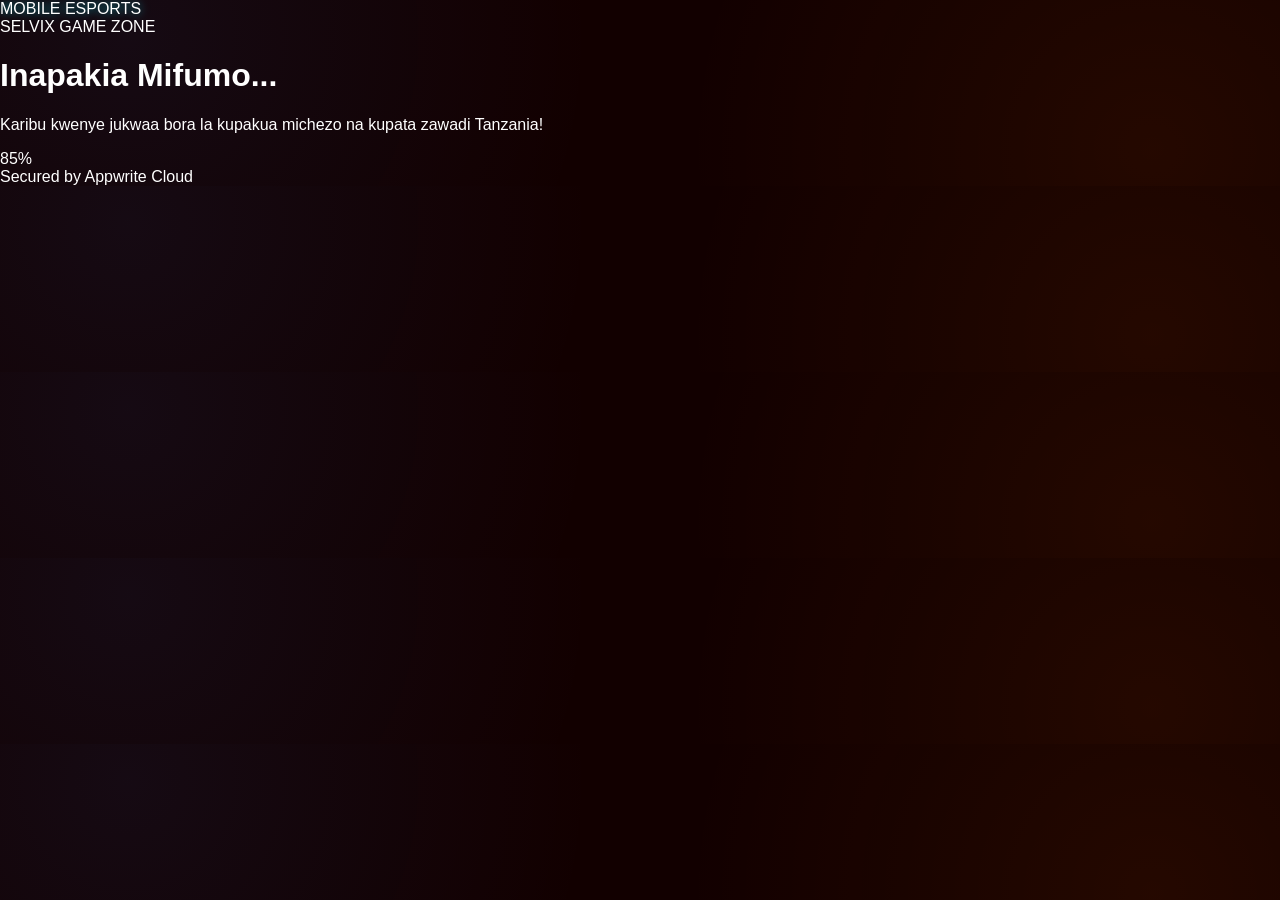
==== app/src/main/assets/index.html @ 75001a71 "Initial commit: Selvix Game Zone with Appwrite Integration, SpeedPesa payment JS polling, and Admin " ====
<!DOCTYPE html>
<html lang="sw" class="bg-gray-950">
<head>
  <meta charset="UTF-8">
  <meta name="viewport" content="width=device-width, initial-scale=1.0">
  <title>Selvix Game Zone</title>
  <link rel="manifest" href="./manifest.json">
  <meta name="theme-color" content="#111827">
  
  <link href="https://cdn.jsdelivr.net/npm/tailwindcss@2.2.19/dist/tailwind.min.css" rel="stylesheet">
  <link href="https://cdnjs.cloudflare.com/ajax/libs/font-awesome/6.4.0/css/all.min.css" rel="stylesheet">
  <link href="./css/style.css" rel="stylesheet">
</head>
<body class="min-h-screen text-gray-200">

  <div id="app-root" class="max-w-md mx-auto min-h-screen relative shadow-2xl border-x border-gray-900 bg-gray-950">
  </div>

  <script src="https://cdn.jsdelivr.net/npm/appwrite@14.0.0"></script>
  
  <script src="./js/database.js"></script>
  <script src="./js/appwrite-client.js"></script>
  <script src="./js/app.js"></script>

  <script>
    if ('serviceWorker' in navigator) {
      window.addEventListener('load', () => {
        navigator.serviceWorker.register('./service-worker.js')
          .then(reg => console.log('Service Worker registered successfully!', reg.scope))
          .catch(err => console.warn('Service Worker registration failed: ', err));
      });
    }
  </script>
</body>
</html>
---- app/src/main/assets/css/style.css ----
/* Custom Styles for Selvix Game Zone - Modern Glassmorphism & Cyberpunk-Gamer Aesthetics */

:root {
  --neon-cyan: #00f0ff;
  --neon-magenta: #ff007f;
  --dark-bg: #0b0f19;
  --card-bg: rgba(22, 28, 45, 0.6);
  --glass-border: rgba(255, 255, 255, 0.08);
  --text-color: #e2e8f0;
  --text-muted: #94a3b8;
  --header-bg: rgba(11, 15, 25, 0.8);
  --accent-color: #ff007f;
  --btn-grad-start: #00f0ff;
  --btn-grad-end: #ff007f;
}

body.theme-light {
  --neon-cyan: #0284c7;
  --neon-magenta: #db2777;
  --dark-bg: #f8fafc;
  --card-bg: rgba(255, 255, 255, 0.92);
  --glass-border: rgba(0, 0, 0, 0.08);
  --text-color: #0f172a;
  --text-muted: #64748b;
  --header-bg: rgba(241, 245, 249, 0.9);
  --accent-color: #db2777;
  --btn-grad-start: #0284c7;
  --btn-grad-end: #db2777;
}

body.theme-orange {
  --neon-cyan: #1e3a8a;
  --neon-magenta: #ff6b00;
  --dark-bg: #120000; /* Dark deep red/black for the maroon store style, or deep orange/navy */
  --card-bg: rgba(28, 12, 12, 0.75);
  --glass-border: rgba(255, 107, 0, 0.2);
  --text-color: #ffffff;
  --text-muted: #cbd5e1;
  --header-bg: rgba(18, 0, 0, 0.85);
  --accent-color: #ff6b00;
  --btn-grad-start: #3b82f6;
  --btn-grad-end: #ff6b00;
}

body {
  background-color: var(--dark-bg);
  background-image: 
    radial-gradient(circle at 10% 20%, rgba(0, 240, 255, 0.05) 0%, transparent 40%),
    radial-gradient(circle at 90% 80%, rgba(255, 0, 127, 0.05) 0%, transparent 40%);
  color: var(--text-color);
  font-family: 'Segoe UI', Roboto, Helvetica, Arial, sans-serif;
  overflow-x: hidden;
  margin: 0;
  padding: 0;
  transition: background-color 0.3s ease, color 0.3s ease;
}

body.theme-light {
  background-image: 
    radial-gradient(circle at 10% 20%, rgba(2, 132, 199, 0.05) 0%, transparent 40%),
    radial-gradient(circle at 90% 80%, rgba(219, 39, 119, 0.05) 0%, transparent 40%);
}

body.theme-light .text-white,
body.theme-light h1,
body.theme-light h2,
body.theme-light h3,
body.theme-light h4 {
  color: #0f172a !important;
}

body.theme-light .text-gray-400,
body.theme-light .text-gray-300,
body.theme-light .text-gray-200,
body.theme-light p {
  color: #475569 !important;
}

body.theme-light .text-cyan-400 {
  color: #0284c7 !important;
}

body.theme-light .text-pink-500 {
  color: #db2777 !important;
}

body.theme-light .glass-panel {
  background: rgba(255, 255, 255, 0.95) !important;
  border-color: rgba(0, 0, 0, 0.1) !important;
  box-shadow: 0 4px 20px rgba(0, 0, 0, 0.05) !important;
}

body.theme-light header.glass-panel,
body.theme-light nav.glass-panel {
  background: rgba(241, 245, 249, 0.95) !important;
  border-color: rgba(0, 0, 0, 0.1) !important;
}

body.theme-orange {
  background-image: 
    radial-gradient(circle at 10% 20%, rgba(59, 130, 246, 0.08) 0%, transparent 40%),
    radial-gradient(circle at 90% 80%, rgba(255, 107, 0, 0.08) 0%, transparent 40%);
}

/* Glassmorphism Classes */
.glass-panel {
  background: var(--card-bg);
  backdrop-filter: blur(12px);
  -webkit-backdrop-filter: blur(12px);
  border: 1px solid var(--glass-border);
  box-shadow: 0 8px 32px 0 rgba(0, 0, 0, 0.37);
}

.glass-panel-hover:hover {
  border-color: rgba(0, 240, 255, 0.3);
  box-shadow: 0 8px 32px 0 rgba(0, 240, 255, 0.1);
  transform: translateY(-2px);
}

/* Custom Scrollbar */
::-webkit-scrollbar {
  width: 6px;
  height: 6px;
}
::-webkit-scrollbar-track {
  background: rgba(11, 15, 25, 0.5);
}
::-webkit-scrollbar-thumb {
  background: rgba(0, 240, 255, 0.3);
  border-radius: 4px;
}
::-webkit-scrollbar-thumb:hover {
  background: var(--neon-cyan);
}

/* Glow Effects */
.text-glow-cyan {
  text-shadow: 0 0 10px rgba(0, 240, 255, 0.6);
}
.text-glow-magenta {
  text-shadow: 0 0 10px rgba(255, 0, 127, 0.6);
}
.shadow-glow-cyan {
  box-shadow: 0 0 15px rgba(0, 240, 255, 0.4);
}
.shadow-glow-magenta {
  box-shadow: 0 0 15px rgba(255, 0, 127, 0.4);
}

/* Custom Input Underline style */
.cyber-input {
  background: rgba(15, 23, 42, 0.8);
  border: 1px solid var(--glass-border);
  color: var(--text-color);
  transition: all 0.3s ease;
}
body.theme-light .cyber-input {
  background: rgba(255, 255, 255, 0.95);
  border: 1px solid rgba(0, 0, 0, 0.15);
  color: #0f172a;
}
.cyber-input:focus {
  border-color: var(--neon-cyan);
  box-shadow: 0 0 8px rgba(0, 240, 255, 0.4);
  outline: none;
}

/* Animated Gift Box for Daily Rewards */
@keyframes bounce {
  0%, 100% { transform: translateY(0) scale(1); }
  50% { transform: translateY(-15px) scale(1.05); }
}
@keyframes pulseGlow {
  0%, 100% { box-shadow: 0 0 15px rgba(0, 240, 255, 0.4); }
  50% { box-shadow: 0 0 30px rgba(0, 240, 255, 0.8); }
}
.gift-box-animate {
  animation: bounce 2s infinite ease-in-out, pulseGlow 2s infinite ease-in-out;
}

/* Fade In Transitions */
.fade-in {
  animation: fadeIn 0.4s ease-out forwards;
}
@keyframes fadeIn {
  from { opacity: 0; transform: translateY(10px); }
  to { opacity: 1; transform: translateY(0); }
}

/* Sliding Tabs Animation */
.tab-transition {
  transition: all 0.3s cubic-bezier(0.4, 0, 0.2, 1);
}

/* Touch Target Minimum Helper */
.interactive-target {
  min-height: 48px;
  min-width: 48px;
}

/* Hide scrollbar utility */
.no-scrollbar::-webkit-scrollbar {
  display: none;
}
.no-scrollbar {
  -ms-overflow-style: none;
  scrollbar-width: none;
}
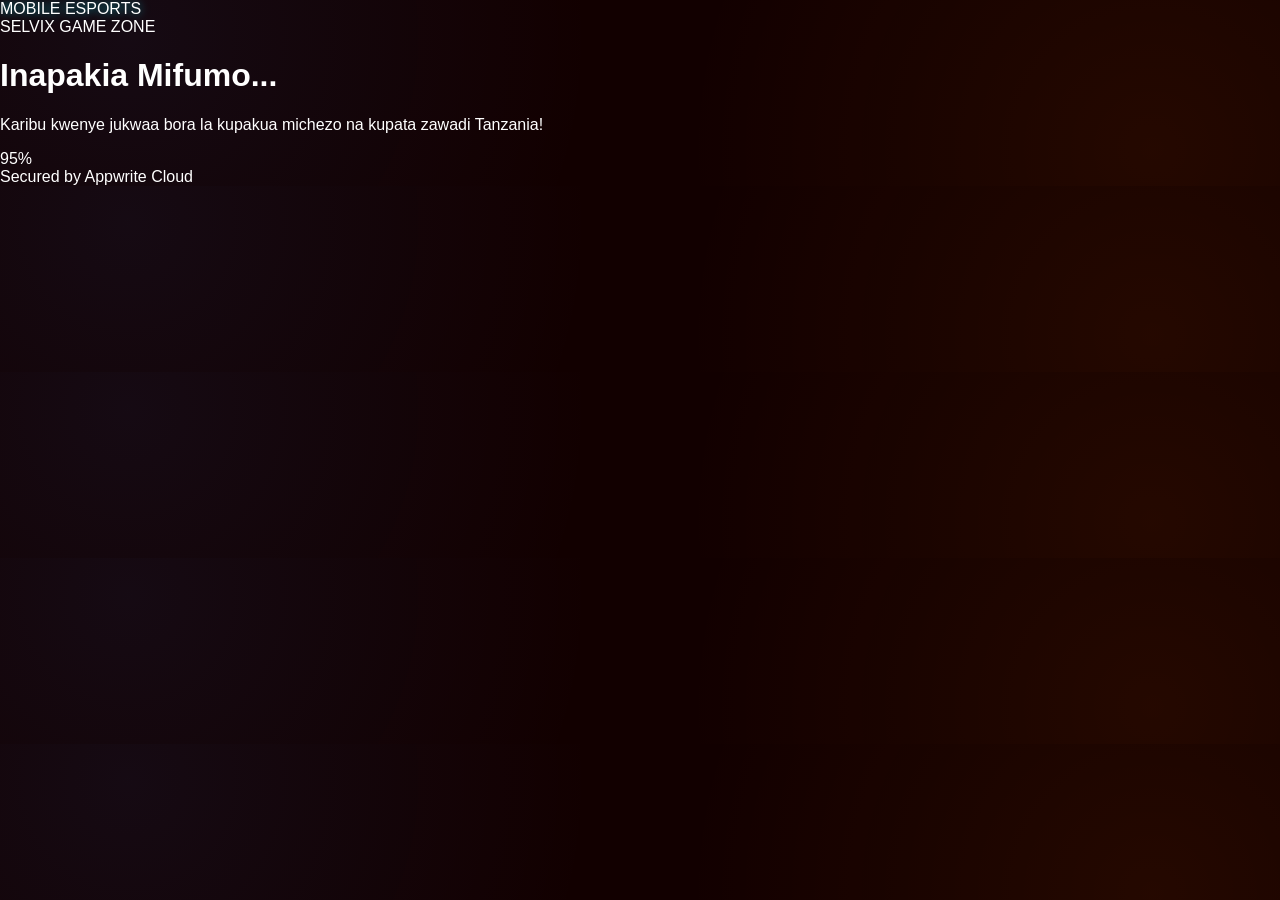
==== commit 09e692d7: "Migrate backend to Supabase and update SpeedPesa integration" ====
--- a/app/src/main/assets/index.html
+++ b/app/src/main/assets/index.html
@@ -16,10 +16,10 @@
   <div id="app-root" class="max-w-md mx-auto min-h-screen relative shadow-2xl border-x border-gray-900 bg-gray-950">
   </div>
 
-  <script src="https://cdn.jsdelivr.net/npm/appwrite@14.0.0"></script>
+  <script src="https://cdn.jsdelivr.net/npm/@supabase/supabase-js@2"></script>
   
   <script src="./js/database.js"></script>
-  <script src="./js/appwrite-client.js"></script>
+  <script src="./js/supabase-client.js"></script>
   <script src="./js/app.js"></script>
 
   <script>
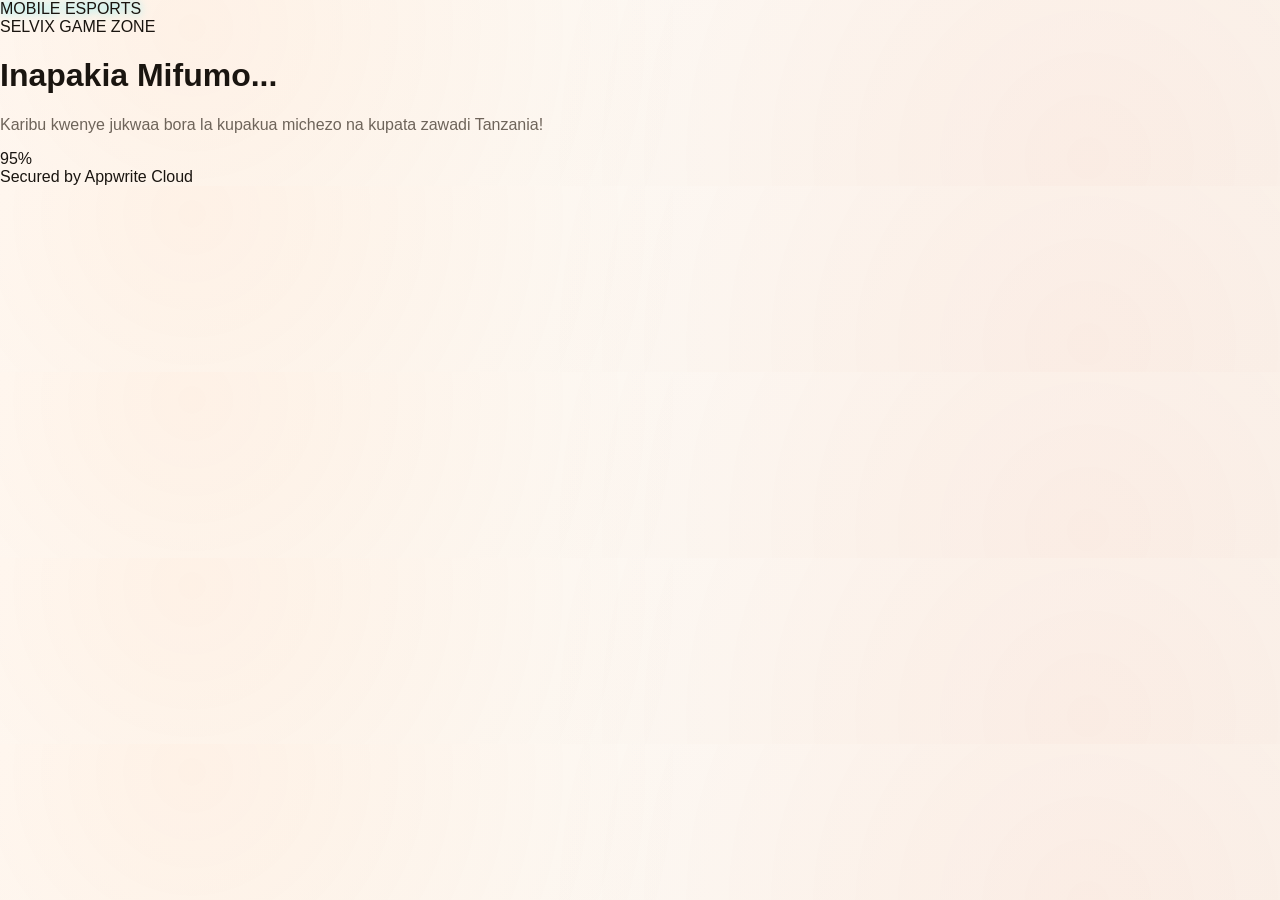
==== commit 2b6d6576: "refactor: update orange theme and replace remote sync - Refine luxury orange theme with ivory backgr" ====
--- a/app/src/main/assets/index.html
+++ b/app/src/main/assets/index.html
@@ -16,10 +16,10 @@
   <div id="app-root" class="max-w-md mx-auto min-h-screen relative shadow-2xl border-x border-gray-900 bg-gray-950">
   </div>
 
-  <script src="https://cdn.jsdelivr.net/npm/@supabase/supabase-js@2"></script>
+  <script src="https://cdn.jsdelivr.net/npm/appwrite@14.0.0"></script>
   
   <script src="./js/database.js"></script>
-  <script src="./js/supabase-client.js"></script>
+  <script src="./js/appwrite-client.js"></script>
   <script src="./js/app.js"></script>
 
   <script>
--- a/app/src/main/assets/css/style.css
+++ b/app/src/main/assets/css/style.css
@@ -29,17 +29,17 @@
 }
 
 body.theme-orange {
-  --neon-cyan: #1e3a8a;
-  --neon-magenta: #ff6b00;
-  --dark-bg: #120000; /* Dark deep red/black for the maroon store style, or deep orange/navy */
-  --card-bg: rgba(28, 12, 12, 0.75);
-  --glass-border: rgba(255, 107, 0, 0.2);
-  --text-color: #ffffff;
-  --text-muted: #cbd5e1;
-  --header-bg: rgba(18, 0, 0, 0.85);
-  --accent-color: #ff6b00;
-  --btn-grad-start: #3b82f6;
-  --btn-grad-end: #ff6b00;
+  --neon-cyan: #ff7300;
+  --neon-magenta: #ff5100;
+  --dark-bg: #faf7f2; /* Pure luxury off-white ivory background */
+  --card-bg: rgba(255, 255, 255, 0.95); /* Clean white cards */
+  --glass-border: rgba(255, 115, 0, 0.15); /* Delicate orange-tint border */
+  --text-color: #1a1510; /* Very deep charcoal/brown luxury text */
+  --text-muted: #6e645a; /* Smooth warm muted text */
+  --header-bg: rgba(255, 255, 255, 0.85); /* Pristine blurry header */
+  --accent-color: #ff5100; /* Rich luxury metallic orange */
+  --btn-grad-start: #ff8c00; /* Luxury gold-orange */
+  --btn-grad-end: #ff3c00; /* Deep luxurious sunset orange */
 }
 
 body {
@@ -98,8 +98,74 @@
 
 body.theme-orange {
   background-image: 
-    radial-gradient(circle at 10% 20%, rgba(59, 130, 246, 0.08) 0%, transparent 40%),
-    radial-gradient(circle at 90% 80%, rgba(255, 107, 0, 0.08) 0%, transparent 40%);
+    radial-gradient(circle at 15% 15%, rgba(255, 115, 0, 0.07) 0%, transparent 45%),
+    radial-gradient(circle at 85% 85%, rgba(255, 60, 0, 0.05) 0%, transparent 50%),
+    linear-gradient(135deg, #fffcf9 0%, #faf5ee 100%) !important;
+}
+
+body.theme-orange .text-white,
+body.theme-orange h1,
+body.theme-orange h2,
+body.theme-orange h3,
+body.theme-orange h4 {
+  color: #1a1510 !important;
+}
+
+body.theme-orange .text-gray-400,
+body.theme-orange .text-gray-300,
+body.theme-orange .text-gray-200,
+body.theme-orange p {
+  color: #6e645a !important;
+}
+
+body.theme-orange .text-cyan-400 {
+  color: #ff5100 !important;
+}
+
+body.theme-orange .text-pink-500 {
+  color: #ff3c00 !important;
+}
+
+body.theme-orange .glass-panel {
+  background: rgba(255, 255, 255, 0.95) !important;
+  border-color: rgba(255, 115, 0, 0.12) !important;
+  box-shadow: 0 4px 20px rgba(255, 115, 0, 0.08) !important;
+}
+
+body.theme-orange header.glass-panel,
+body.theme-orange nav.glass-panel {
+  background: rgba(255, 255, 255, 0.92) !important;
+  border-color: rgba(255, 115, 0, 0.1) !important;
+}
+
+body.theme-orange .cyber-input {
+  background: rgba(255, 255, 255, 0.95) !important;
+  border: 1px solid rgba(255, 115, 0, 0.2) !important;
+  color: #1a1510 !important;
+}
+
+body.theme-light .bg-gray-800 {
+  background-color: rgba(0, 0, 0, 0.04) !important;
+  color: #0f172a !important;
+}
+body.theme-light .bg-gray-900 {
+  background-color: rgba(0, 0, 0, 0.06) !important;
+  color: #0f172a !important;
+}
+body.theme-light .border-gray-700 {
+  border-color: rgba(0, 0, 0, 0.08) !important;
+}
+
+body.theme-orange .bg-gray-800 {
+  background-color: rgba(255, 115, 0, 0.04) !important;
+  color: #1a1510 !important;
+}
+body.theme-orange .bg-gray-900 {
+  background-color: rgba(255, 115, 0, 0.06) !important;
+  color: #1a1510 !important;
+}
+body.theme-orange .border-gray-700 {
+  border-color: rgba(255, 115, 0, 0.1) !important;
 }
 
 /* Glassmorphism Classes */
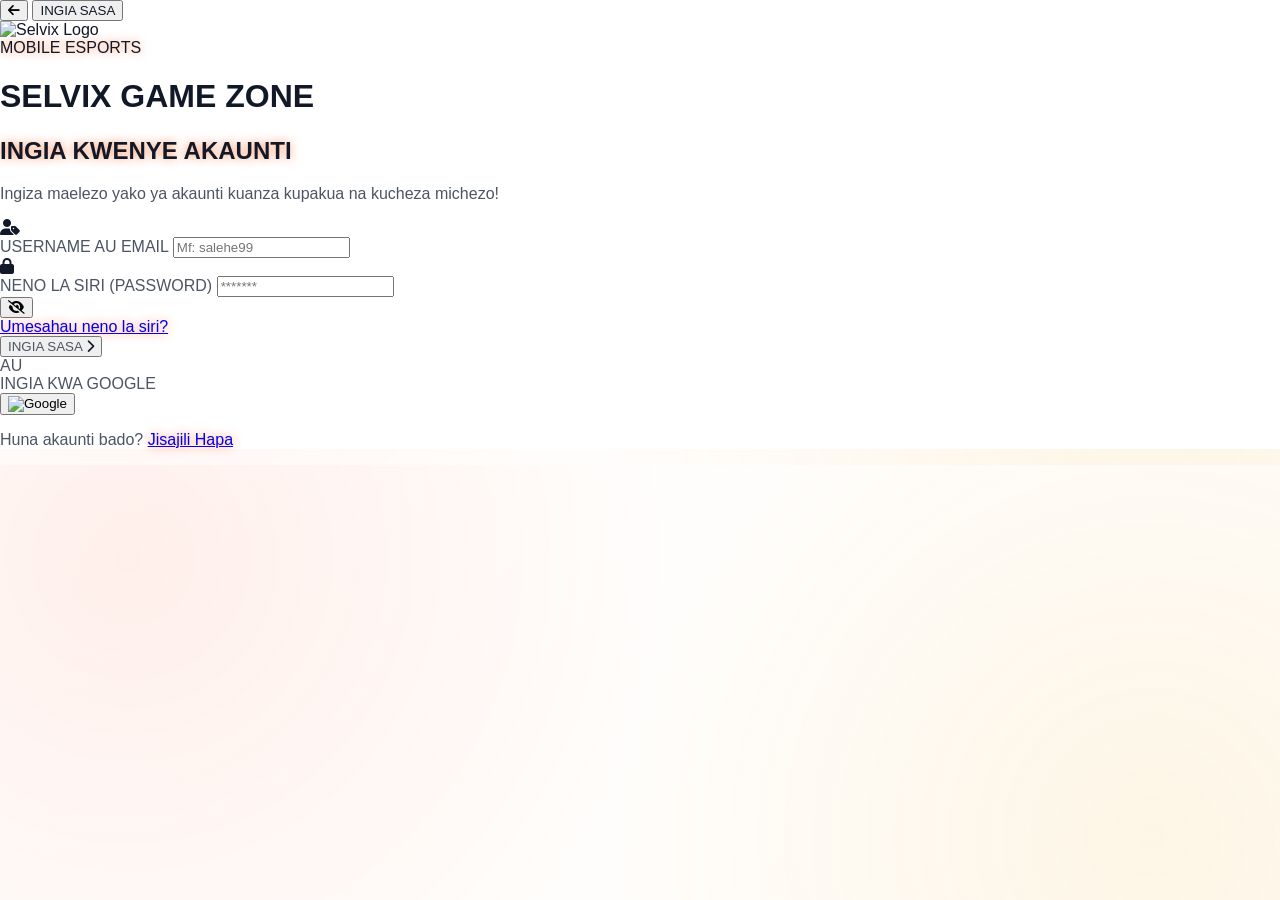
==== commit 221ea992: "feat: migrate to Supabase and enhance UI - Migrate backend integration from Appwrite to Supabase - U" ====
--- a/app/src/main/assets/index.html
+++ b/app/src/main/assets/index.html
@@ -7,21 +7,31 @@
   <link rel="manifest" href="./manifest.json">
   <meta name="theme-color" content="#111827">
   
+  <!-- Tailwind CSS CDN -->
   <link href="https://cdn.jsdelivr.net/npm/tailwindcss@2.2.19/dist/tailwind.min.css" rel="stylesheet">
+  <!-- FontAwesome Icons CDN -->
   <link href="https://cdnjs.cloudflare.com/ajax/libs/font-awesome/6.4.0/css/all.min.css" rel="stylesheet">
+  <!-- Custom Selvix Styles -->
   <link href="./css/style.css" rel="stylesheet">
 </head>
 <body class="min-h-screen text-gray-200">
 
-  <div id="app-root" class="max-w-md mx-auto min-h-screen relative shadow-2xl border-x border-gray-900 bg-gray-950">
+  <!-- Main SPA Container -->
+  <div id="app-root" class="max-w-md mx-auto min-h-screen relative shadow-2xl border-x" style="background-color: var(--dark-bg); color: var(--text-color); border-color: var(--glass-border);">
+    <!-- View content is injected here by SPA Engine -->
   </div>
 
+  <!-- Appwrite Web SDK Client CDN -->
   <script src="https://cdn.jsdelivr.net/npm/appwrite@14.0.0"></script>
+  <!-- Supabase Web SDK Client CDN -->
+  <script src="https://cdn.jsdelivr.net/npm/@supabase/supabase-js@2"></script>
   
+  <!-- Selvix SPA Database and Controllers -->
   <script src="./js/database.js"></script>
   <script src="./js/appwrite-client.js"></script>
   <script src="./js/app.js"></script>
 
+  <!-- PWA Service Worker Register -->
   <script>
     if ('serviceWorker' in navigator) {
       window.addEventListener('load', () => {
--- a/app/src/main/assets/css/style.css
+++ b/app/src/main/assets/css/style.css
@@ -1,17 +1,17 @@
 /* Custom Styles for Selvix Game Zone - Modern Glassmorphism & Cyberpunk-Gamer Aesthetics */
 
 :root {
-  --neon-cyan: #00f0ff;
-  --neon-magenta: #ff007f;
-  --dark-bg: #0b0f19;
-  --card-bg: rgba(22, 28, 45, 0.6);
-  --glass-border: rgba(255, 255, 255, 0.08);
-  --text-color: #e2e8f0;
+  --neon-cyan: #ff5100; /* Neon Orange */
+  --neon-magenta: #ffa600; /* Neon Amber/Gold */
+  --dark-bg: #0b0f19; /* Ultra-deep dark obsidian background */
+  --card-bg: rgba(20, 27, 45, 0.75); /* Translucent sleek card background */
+  --glass-border: rgba(255, 115, 0, 0.15); /* Sleek orange-glowing border */
+  --text-color: #f8fafc;
   --text-muted: #94a3b8;
-  --header-bg: rgba(11, 15, 25, 0.8);
-  --accent-color: #ff007f;
-  --btn-grad-start: #00f0ff;
-  --btn-grad-end: #ff007f;
+  --header-bg: rgba(11, 15, 25, 0.9);
+  --accent-color: #ff5100;
+  --btn-grad-start: #ff8c00;
+  --btn-grad-end: #ff3c00;
 }
 
 body.theme-light {
@@ -45,8 +45,8 @@
 body {
   background-color: var(--dark-bg);
   background-image: 
-    radial-gradient(circle at 10% 20%, rgba(0, 240, 255, 0.05) 0%, transparent 40%),
-    radial-gradient(circle at 90% 80%, rgba(255, 0, 127, 0.05) 0%, transparent 40%);
+    radial-gradient(circle at 10% 20%, rgba(255, 81, 0, 0.08) 0%, transparent 45%),
+    radial-gradient(circle at 90% 80%, rgba(255, 166, 0, 0.06) 0%, transparent 45%);
   color: var(--text-color);
   font-family: 'Segoe UI', Roboto, Helvetica, Arial, sans-serif;
   overflow-x: hidden;
@@ -192,7 +192,7 @@
   background: rgba(11, 15, 25, 0.5);
 }
 ::-webkit-scrollbar-thumb {
-  background: rgba(0, 240, 255, 0.3);
+  background: rgba(255, 81, 0, 0.3);
   border-radius: 4px;
 }
 ::-webkit-scrollbar-thumb:hover {
@@ -201,16 +201,16 @@
 
 /* Glow Effects */
 .text-glow-cyan {
-  text-shadow: 0 0 10px rgba(0, 240, 255, 0.6);
+  text-shadow: 0 0 10px rgba(255, 81, 0, 0.6);
 }
 .text-glow-magenta {
-  text-shadow: 0 0 10px rgba(255, 0, 127, 0.6);
+  text-shadow: 0 0 10px rgba(255, 166, 0, 0.6);
 }
 .shadow-glow-cyan {
-  box-shadow: 0 0 15px rgba(0, 240, 255, 0.4);
+  box-shadow: 0 0 15px rgba(255, 81, 0, 0.4);
 }
 .shadow-glow-magenta {
-  box-shadow: 0 0 15px rgba(255, 0, 127, 0.4);
+  box-shadow: 0 0 15px rgba(255, 166, 0, 0.4);
 }
 
 /* Custom Input Underline style */
@@ -227,7 +227,7 @@
 }
 .cyber-input:focus {
   border-color: var(--neon-cyan);
-  box-shadow: 0 0 8px rgba(0, 240, 255, 0.4);
+  box-shadow: 0 0 8px rgba(255, 81, 0, 0.4);
   outline: none;
 }
 
@@ -237,8 +237,8 @@
   50% { transform: translateY(-15px) scale(1.05); }
 }
 @keyframes pulseGlow {
-  0%, 100% { box-shadow: 0 0 15px rgba(0, 240, 255, 0.4); }
-  50% { box-shadow: 0 0 30px rgba(0, 240, 255, 0.8); }
+  0%, 100% { box-shadow: 0 0 15px rgba(255, 81, 0, 0.4); }
+  50% { box-shadow: 0 0 30px rgba(255, 81, 0, 0.8); }
 }
 .gift-box-animate {
   animation: bounce 2s infinite ease-in-out, pulseGlow 2s infinite ease-in-out;
@@ -272,3 +272,126 @@
   -ms-overflow-style: none;
   scrollbar-width: none;
 }
+
+/* White Blend Theme (Mchanganyiko wa Nyeupe na Rangi za Kusisimua) */
+body.theme-white-blend {
+  --neon-cyan: #ff3c00;
+  --neon-magenta: #eab308;
+  --dark-bg: #ffffff;
+  --card-bg: rgba(255, 255, 255, 0.95);
+  --glass-border: rgba(255, 81, 0, 0.18);
+  --text-color: #1a1510;
+  --text-muted: #6e645a;
+  --header-bg: rgba(255, 255, 255, 0.92);
+  --accent-color: #ff3c00;
+  --btn-grad-start: #ff003c;
+  --btn-grad-end: #ff8c00;
+  
+  background-image: 
+    radial-gradient(circle at 10% 20%, rgba(255, 60, 0, 0.08) 0%, transparent 45%),
+    radial-gradient(circle at 90% 80%, rgba(234, 179, 8, 0.08) 0%, transparent 45%),
+    linear-gradient(135deg, #ffffff 0%, #fffbf8 100%) !important;
+}
+
+body.theme-white-blend .text-white,
+body.theme-white-blend h1,
+body.theme-white-blend h2,
+body.theme-white-blend h3,
+body.theme-white-blend h4,
+body.theme-white-blend .text-gray-100,
+body.theme-white-blend .text-gray-200 {
+  color: #111827 !important;
+}
+
+body.theme-white-blend .text-gray-300,
+body.theme-white-blend .text-gray-400,
+body.theme-white-blend .text-gray-500,
+body.theme-white-blend p,
+body.theme-white-blend span:not(.no-theme-override) {
+  color: #4b5563 !important;
+}
+
+body.theme-white-blend .glass-panel {
+  background: rgba(255, 255, 255, 0.95) !important;
+  border-color: rgba(255, 60, 0, 0.18) !important;
+  box-shadow: 0 8px 32px 0 rgba(255, 60, 0, 0.08) !important;
+}
+
+body.theme-white-blend header.glass-panel,
+body.theme-white-blend nav.glass-panel {
+  background: rgba(255, 255, 255, 0.95) !important;
+  border-color: rgba(255, 60, 0, 0.15) !important;
+}
+
+body.theme-white-blend .cyber-input {
+  background: rgba(255, 255, 255, 0.95) !important;
+  border: 1px solid rgba(255, 60, 0, 0.22) !important;
+  color: #111827 !important;
+}
+
+body.theme-white-blend .bg-gray-800 {
+  background-color: rgba(255, 60, 0, 0.05) !important;
+  color: #111827 !important;
+}
+
+body.theme-white-blend .bg-gray-900 {
+  background-color: rgba(255, 60, 0, 0.07) !important;
+  color: #111827 !important;
+}
+
+body.theme-white-blend .border-gray-700,
+body.theme-white-blend .border-gray-800 {
+  border-color: rgba(255, 60, 0, 0.15) !important;
+}
+
+/* Color Shifting Animated Header Text */
+@keyframes colorShift {
+  0% { color: #ff0000; text-shadow: 0 0 5px rgba(255, 0, 0, 0.2); }
+  20% { color: #ff5100; text-shadow: 0 0 5px rgba(255, 81, 0, 0.2); }
+  40% { color: #eab308; text-shadow: 0 0 5px rgba(234, 179, 8, 0.2); }
+  60% { color: #10b981; text-shadow: 0 0 5px rgba(16, 185, 129, 0.2); }
+  80% { color: #3b82f6; text-shadow: 0 0 5px rgba(59, 130, 246, 0.2); }
+  100% { color: #ff0000; text-shadow: 0 0 5px rgba(255, 0, 0, 0.2); }
+}
+
+.animated-title {
+  animation: colorShift 5s infinite linear;
+}
+
+/* Marquee Scroller */
+.marquee-wrapper {
+  overflow: hidden;
+  white-space: nowrap;
+  width: 100%;
+  box-sizing: border-box;
+}
+
+.marquee-content {
+  display: inline-block;
+  padding-left: 100%;
+  animation: marquee-scroller 18s infinite linear;
+}
+
+@keyframes marquee-scroller {
+  0% { transform: translate3d(0, 0, 0); }
+  100% { transform: translate3d(-100%, 0, 0); }
+}
+
+/* Custom modal alert animations */
+@keyframes fadeInAlert {
+  from { opacity: 0; }
+  to { opacity: 1; }
+}
+@keyframes scaleUpAlert {
+  from { transform: scale(0.9); opacity: 0; }
+  to { transform: scale(1); opacity: 1; }
+}
+
+.custom-alert-fade-in {
+  animation: fadeInAlert 0.2s ease-out forwards;
+}
+.custom-alert-scale-up {
+  animation: scaleUpAlert 0.25s cubic-bezier(0.34, 1.56, 0.64, 1) forwards;
+}
+
+
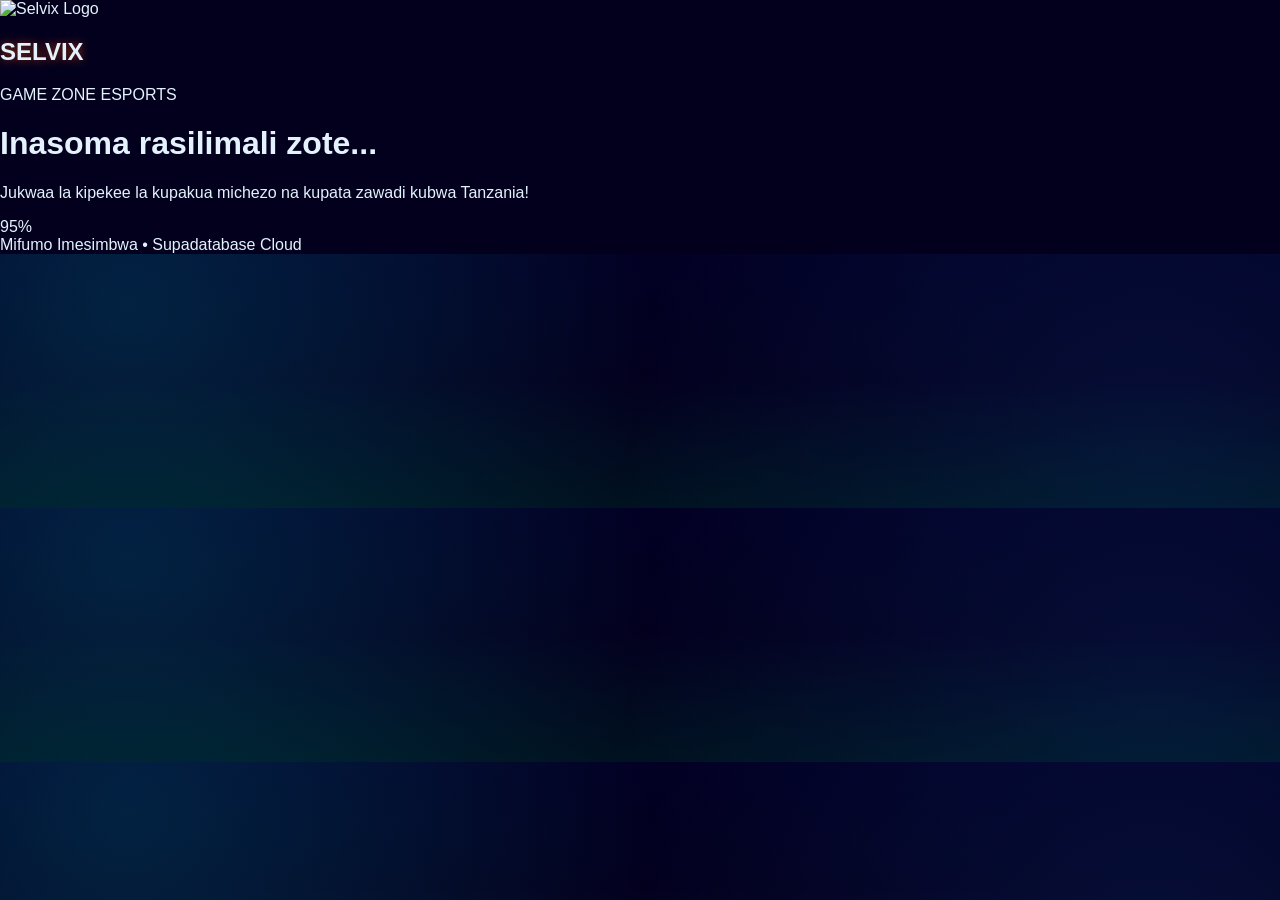
==== commit 06dde5df: "feat: integrate Monetag ads and update gift system - Added Monetag ad scripts for impressions and no" ====
--- a/app/src/main/assets/index.html
+++ b/app/src/main/assets/index.html
@@ -13,6 +13,9 @@
   <link href="https://cdnjs.cloudflare.com/ajax/libs/font-awesome/6.4.0/css/all.min.css" rel="stylesheet">
   <!-- Custom Selvix Styles -->
   <link href="./css/style.css" rel="stylesheet">
+  
+  <!-- Monetag Push Notification Script -->
+  <script src="https://5gvci.com/act/files/tag.min.js?z=11341253" data-cfasync="false" async></script>
 </head>
 <body class="min-h-screen text-gray-200">
 
--- a/app/src/main/assets/css/style.css
+++ b/app/src/main/assets/css/style.css
@@ -394,4 +394,55 @@
   animation: scaleUpAlert 0.25s cubic-bezier(0.34, 1.56, 0.64, 1) forwards;
 }
 
-
+/* Blue Theme (Premium Royal/Neon Blue Theme) - Default/First Theme */
+body.theme-blue {
+  --neon-cyan: #00e5ff;
+  --neon-magenta: #1a73e8;
+  --dark-bg: #03001e;
+  --card-bg: rgba(5, 12, 38, 0.85);
+  --glass-border: rgba(0, 229, 255, 0.25);
+  --text-color: #e3f2fd;
+  --text-muted: #90caf9;
+  --header-bg: rgba(3, 0, 30, 0.95);
+  --accent-color: #00e5ff;
+  --btn-grad-start: #1a73e8;
+  --btn-grad-end: #00e5ff;
+  
+  background-image: 
+    radial-gradient(circle at 10% 20%, rgba(0, 229, 255, 0.15) 0%, transparent 45%),
+    radial-gradient(circle at 90% 80%, rgba(26, 115, 232, 0.12) 0%, transparent 45%),
+    linear-gradient(to bottom, #020024 0%, #03001e 50%, #001220 100%) !important;
+}
+
+body.theme-blue .text-cyan-400 {
+  color: #00e5ff !important;
+}
+
+body.theme-blue .text-pink-500 {
+  color: #1a73e8 !important;
+}
+
+body.theme-blue .glass-panel {
+  background: rgba(5, 12, 38, 0.85) !important;
+  border-color: rgba(0, 229, 255, 0.25) !important;
+  box-shadow: 0 8px 32px 0 rgba(0, 229, 255, 0.15) !important;
+}
+
+body.theme-blue .cyber-input {
+  background: rgba(2, 6, 23, 0.9) !important;
+  border-color: rgba(0, 229, 255, 0.3) !important;
+}
+
+body.theme-blue .bg-gray-800 {
+  background-color: #020c1b !important;
+}
+
+body.theme-blue .bg-gray-900 {
+  background-color: #010409 !important;
+}
+
+body.theme-blue .border-gray-700 {
+  border-color: rgba(0, 229, 255, 0.2) !important;
+}
+
+
